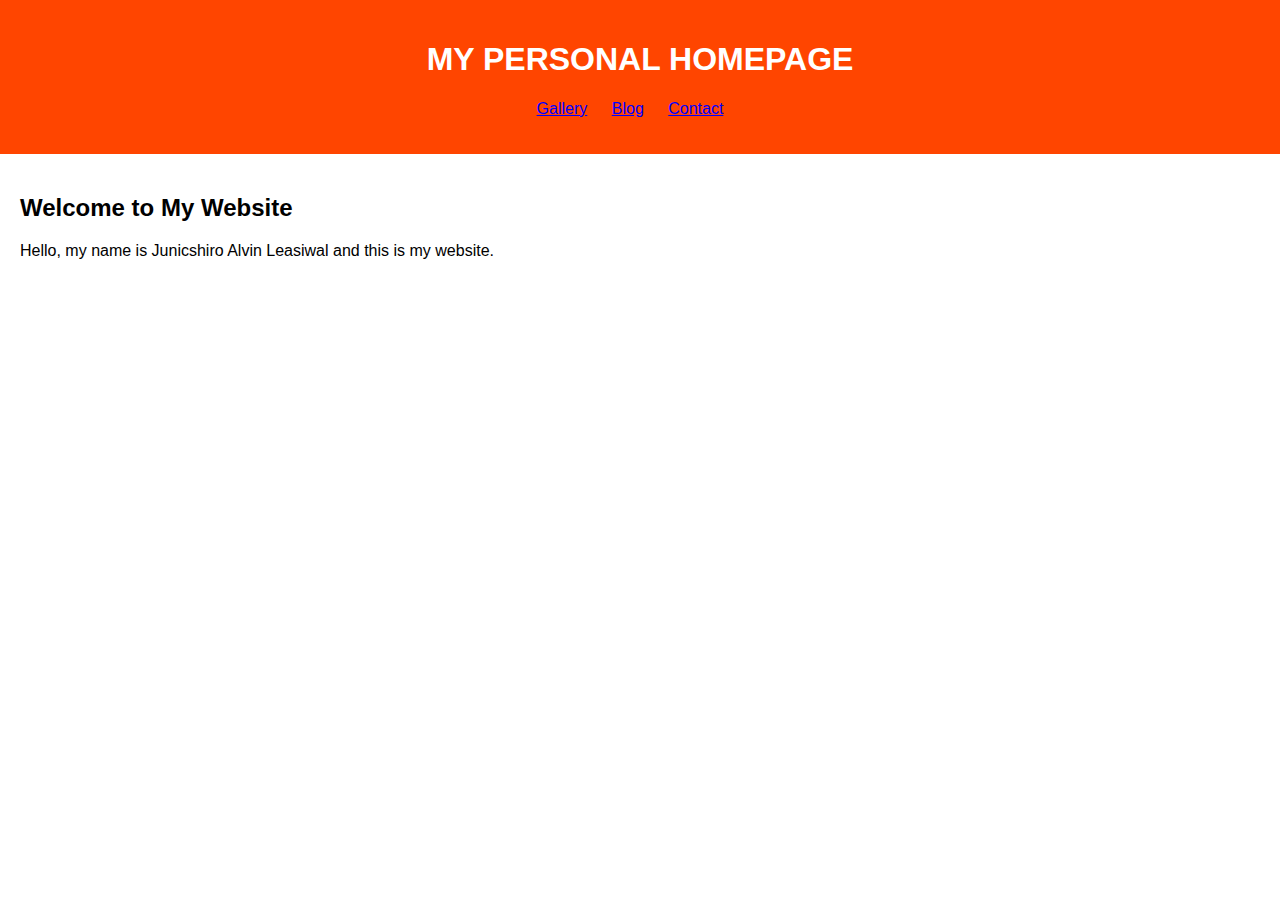
==== index.html @ 3287034c "mengubah nama file homepage" ====
<!DOCTYPE html>
<html>
<head>
	<meta charset="UTF-8">
	<meta name="viewport" content="width=device-width, initial-scale=1.0">
	<title>Homepage</title>
	<style>
		body {
            		font-family: Arial, sans-serif;
           		margin: 0;
            		padding: 0;
		}
		header {
			background-color: orangered;
			color: #fff;
			text-align:center;
			padding: 20px;
		}
		nav ul {
            		list-style-type: none;
            		padding: 0;
      		}
      		nav ul li {
            		display: inline;
           		margin-right: 20px;
		}
		main {
           		padding: 20px;
      		}
	</style>
</head>
<body>

	<header>
		<h1>MY PERSONAL HOMEPAGE</h1>

		<nav>
            <ul>
                <li><a href="file:///C:/Users/Asus/Downloads/Tugas-html/Gallery.html"style="color: blue;">Gallery</a></li>
                <li><a href="file:///C:/Users/Asus/Downloads/Tugas-html/Blog.html"style="color: blue;">Blog</a></li>
                <li><a href="file:///C:/Users/Asus/Downloads/Tugas-html/Contact.html"style="color: blue;">Contact</a></li>
            </ul>
        </nav>
	</header>

	<main>
		<h2>Welcome to My Website</h2>
		<p>Hello, my name is Junicshiro Alvin Leasiwal and this is my website.</p>
	</main>
</body>
</html>
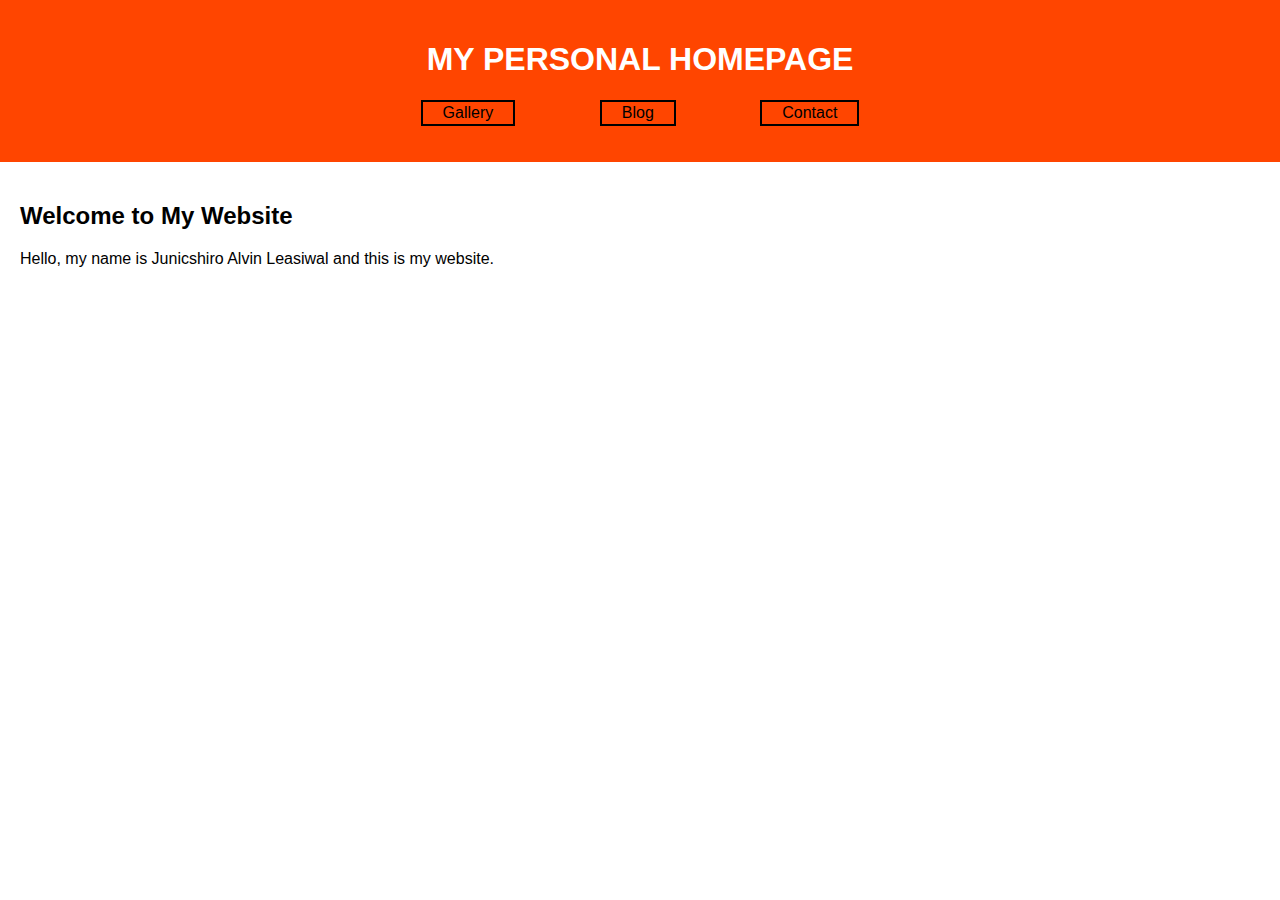
==== commit a14976bd: "melakukan dan menambahkan perubahan" ====
--- a/index.html
+++ b/index.html
@@ -4,30 +4,7 @@
 	<meta charset="UTF-8">
 	<meta name="viewport" content="width=device-width, initial-scale=1.0">
 	<title>Homepage</title>
-	<style>
-		body {
-            		font-family: Arial, sans-serif;
-           		margin: 0;
-            		padding: 0;
-		}
-		header {
-			background-color: orangered;
-			color: #fff;
-			text-align:center;
-			padding: 20px;
-		}
-		nav ul {
-            		list-style-type: none;
-            		padding: 0;
-      		}
-      		nav ul li {
-            		display: inline;
-           		margin-right: 20px;
-		}
-		main {
-           		padding: 20px;
-      		}
-	</style>
+	<link rel="stylesheet" href="styles.css">
 </head>
 <body>
 
@@ -36,9 +13,9 @@
 
 		<nav>
             <ul>
-                <li><a href="file:///C:/Users/Asus/Downloads/Tugas-html/Gallery.html"style="color: blue;">Gallery</a></li>
-                <li><a href="file:///C:/Users/Asus/Downloads/Tugas-html/Blog.html"style="color: blue;">Blog</a></li>
-                <li><a href="file:///C:/Users/Asus/Downloads/Tugas-html/Contact.html"style="color: blue;">Contact</a></li>
+                <li><a href="Gallery.html">Gallery</a></li>
+                <li><a href="Blog.html">Blog</a></li>
+                <li><a href="Contact.html">Contact</a></li>
             </ul>
         </nav>
 	</header>
--- a/styles.css
+++ b/styles.css
@@ -0,0 +1,60 @@
+body {
+    font-family: Arial, sans-serif;
+    margin: 0;
+    padding: 0;
+	}
+header {
+    background-color: orangered;
+	color: #fff;
+	text-align:center;
+	padding: 20px;
+	}
+nav ul {
+    list-style-type: none;
+    padding: 0;
+    }
+    nav ul li {
+        display: inline;
+        margin-right: 40px;
+        margin-left: 40px;
+        a:link, a:visited {
+            background-color: orangered;
+            color: black;
+            border: 2px solid black;
+            border-radius: 20;
+            padding: 2px 20px;
+            display: inline-block;
+            }
+          
+          a:hover, a:active {
+            background-color: black;
+            color: white;
+            }
+		}
+main {
+	padding: 20px;
+    }
+
+a {
+    color:black;
+    text-decoration: none;
+    }
+a:hover {
+    color:green;
+    }
+a:active{
+    color:blue;
+    }
+form {
+    position:relative; left:800px; bottom:300px;
+}
+    div.polaroid {
+		width: 35%;
+		background-color: white;
+		box-shadow: 0 4px 8px 0 rgba(0, 0, 0, 0.2), 0 6px 20px 0 rgba(0, 0, 0, 0.19);
+		margin-bottom: 25px;
+	  }
+	  div.container {
+		text-align: center;
+		padding: 10px 20px;
+	  }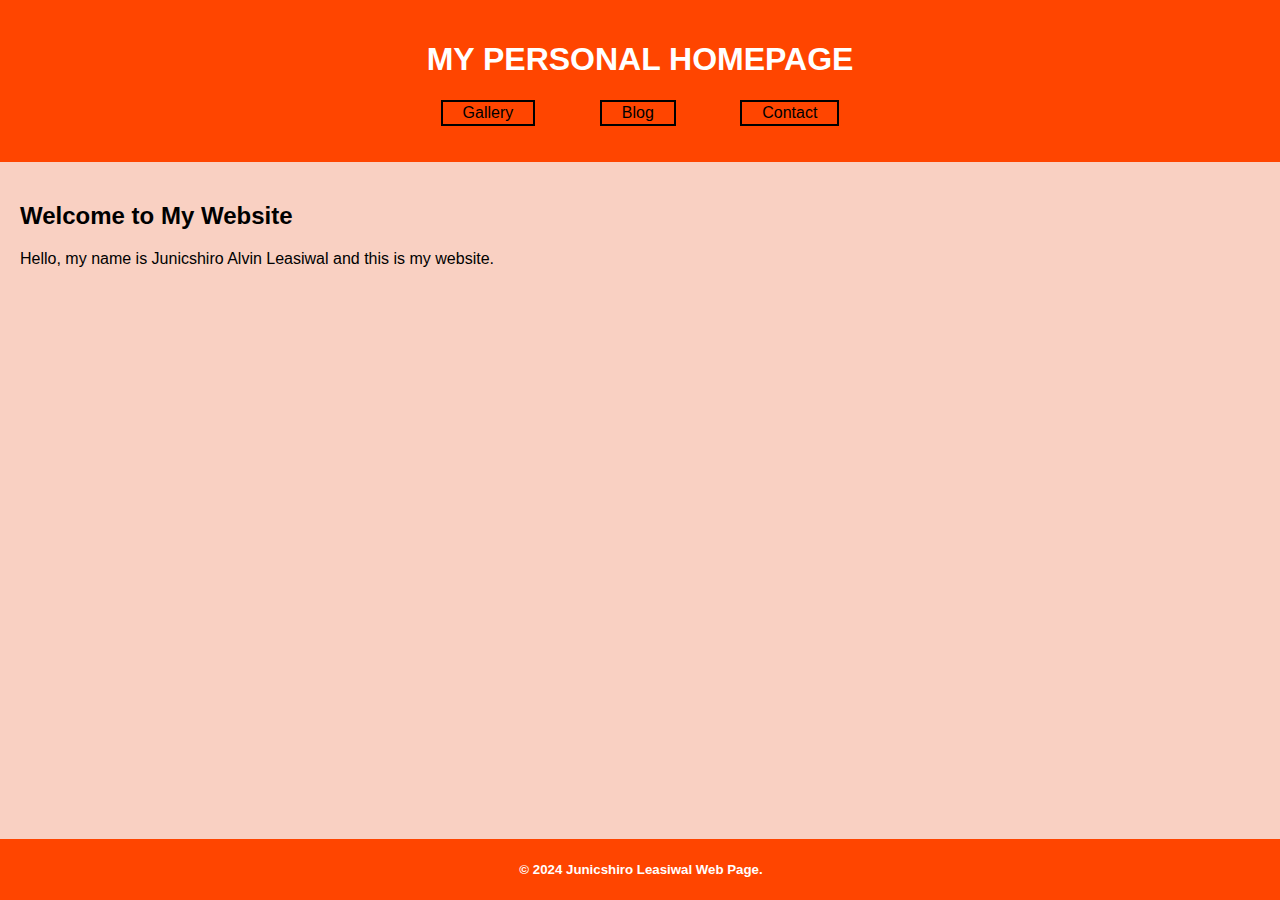
==== commit cd0c5e72: "melakukan perubahan" ====
--- a/index.html
+++ b/index.html
@@ -24,5 +24,9 @@
 		<h2>Welcome to My Website</h2>
 		<p>Hello, my name is Junicshiro Alvin Leasiwal and this is my website.</p>
 	</main>
+
+	<footer>
+		<h5 style="text-align: center;">© 2024 Junicshiro Leasiwal Web Page.</h5>
+	</footer>
 </body>
 </html>
--- a/styles.css
+++ b/styles.css
@@ -2,6 +2,7 @@
     font-family: Arial, sans-serif;
     margin: 0;
     padding: 0;
+    background-color: rgb(249, 208, 194);
 	}
 header {
     background-color: orangered;
@@ -15,8 +16,8 @@
     }
     nav ul li {
         display: inline;
-        margin-right: 40px;
-        margin-left: 40px;
+        margin-right: 30px;
+        margin-left: 30px;
         a:link, a:visited {
             background-color: orangered;
             color: black;
@@ -45,9 +46,7 @@
 a:active{
     color:blue;
     }
-form {
-    position:relative; left:800px; bottom:300px;
-}
+
     div.polaroid {
 		width: 35%;
 		background-color: white;
@@ -57,4 +56,40 @@
 	  div.container {
 		text-align: center;
 		padding: 10px 20px;
-	  }+	  }
+
+      .img {
+        display:flex;
+        justify-content:space-around;
+    }
+    
+    @media screen and (max-width:600px){
+        .img{
+            display:flex;
+            flex-direction:column;
+            justify-content: center;
+            margin-bottom: 20px;
+        }
+        div.polaroid {
+            width: 35%;
+            background-color: white;
+            box-shadow: 0 4px 8px 0 rgba(0, 0, 0, 0.2), 0 6px 20px 0 rgba(0, 0, 0, 0.19);
+            margin-bottom: 25px;
+          }
+          div.container {
+            text-align: center;
+            padding: 10px 20px;
+          }
+        
+    }
+
+footer{
+    background-color: orangered;
+    color:white;
+    padding: 1px; 
+    text-align: center; 
+    position: fixed;
+    left: 0; 
+    bottom: 0; 
+    width: 100%;
+}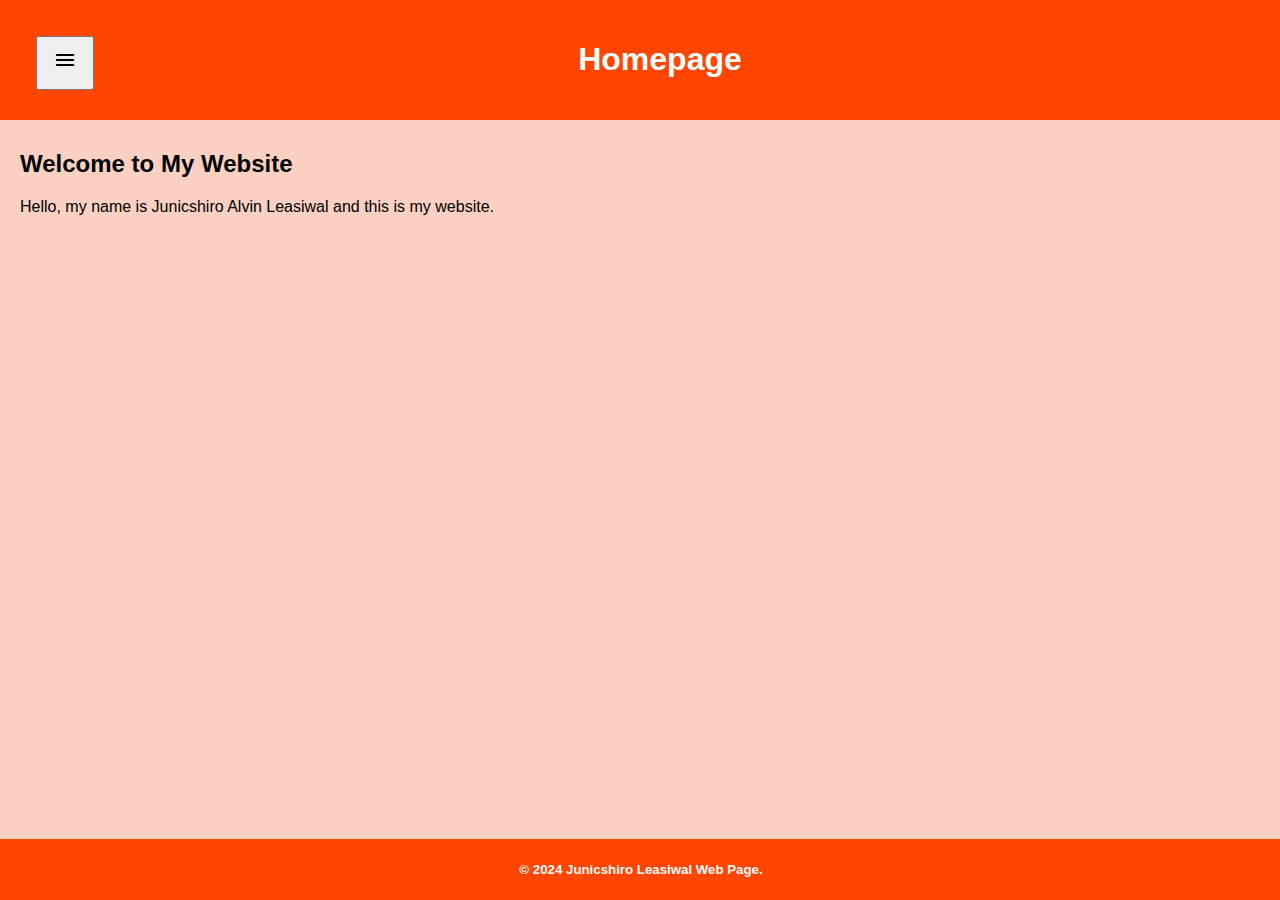
==== commit 16353e79: "Menambhaka js dan edit semua file html dan css" ====
--- a/index.html
+++ b/index.html
@@ -5,22 +5,26 @@
 	<meta name="viewport" content="width=device-width, initial-scale=1.0">
 	<title>Homepage</title>
 	<link rel="stylesheet" href="styles.css">
+	<link href="https://fonts.googleapis.com/icon?family=Material+Icons" rel="stylesheet">
 </head>
 <body>
 
 	<header>
-		<h1>MY PERSONAL HOMEPAGE</h1>
+		<h1>Homepage</h1>
 
-		<nav>
-            <ul>
-                <li><a href="Gallery.html">Gallery</a></li>
-                <li><a href="Blog.html">Blog</a></li>
-                <li><a href="Contact.html">Contact</a></li>
-            </ul>
-        </nav>
+		<div class="sidebar" id="sidebar">
+			<p style = "font-size: 20px; color:black;">Pilihan Menu:</p>
+			<a href="Gallery.html">Gallery</a>
+			<a href="Blog.html">Blog</a>
+			<a href="Contact.html">Contact</a>
+		</div>
+		
+		<div class="content">
+			<button style="font-size:24px" onclick=" toggleSidebar()"><i class="material-icons">menu</i></button>
+		</div>
 	</header>
 
-	<main>
+	<main style = "padding-top:130px;">
 		<h2>Welcome to My Website</h2>
 		<p>Hello, my name is Junicshiro Alvin Leasiwal and this is my website.</p>
 	</main>
@@ -28,5 +32,7 @@
 	<footer>
 		<h5 style="text-align: center;">© 2024 Junicshiro Leasiwal Web Page.</h5>
 	</footer>
+
+	<script src="script.js"></script>
 </body>
 </html>
--- a/styles.css
+++ b/styles.css
@@ -7,31 +7,20 @@
 header {
     background-color: orangered;
 	color: #fff;
-	text-align:center;
+    text-align:center;
 	padding: 20px;
+    position:fixed;
+    top:0;
+    left:0;
+    width:100%;
 	}
-nav ul {
-    list-style-type: none;
-    padding: 0;
-    }
-    nav ul li {
-        display: inline;
-        margin-right: 30px;
-        margin-left: 30px;
-        a:link, a:visited {
-            background-color: orangered;
-            color: black;
-            border: 2px solid black;
-            border-radius: 20;
-            padding: 2px 20px;
-            display: inline-block;
-            }
-          
-          a:hover, a:active {
-            background-color: black;
-            color: white;
-            }
-		}
+
+header div{
+    position: fixed;
+    top: 20px;
+    left: 20px;
+}
+
 main {
 	padding: 20px;
     }
@@ -70,17 +59,7 @@
             justify-content: center;
             margin-bottom: 20px;
         }
-        div.polaroid {
-            width: 35%;
-            background-color: white;
-            box-shadow: 0 4px 8px 0 rgba(0, 0, 0, 0.2), 0 6px 20px 0 rgba(0, 0, 0, 0.19);
-            margin-bottom: 25px;
-          }
-          div.container {
-            text-align: center;
-            padding: 10px 20px;
-          }
-        
+    
     }
 
 footer{
@@ -88,8 +67,44 @@
     color:white;
     padding: 1px; 
     text-align: center; 
+    position:fixed;
+    bottom:0;
+    left:0;
+    width:100%;
+}
+
+.sidebar {
+    height: 100%;
+    width: 0;
     position: fixed;
-    left: 0; 
-    bottom: 0; 
-    width: 100%;
+    top: 0;
+    left: 0;
+    background-color: rgb(235, 235, 235);
+    overflow-x: hidden;
+    transition: 0.5s;
+    padding-top: 60px;
+    z-index: 1;
+}
+
+.sidebar a {
+    padding: 10px 15px;
+    text-decoration: none;
+    font-size: 20px;
+    color: black;
+    display: block;
+    transition: 0.3s;
+}
+
+.sidebar a:hover {
+    color: orangered;
+}
+
+.content {
+    transition: margin-left .5s;
+    padding: 16px;
+}
+
+button {
+    padding: 10px 15px;
+    font-size: 16px;
 }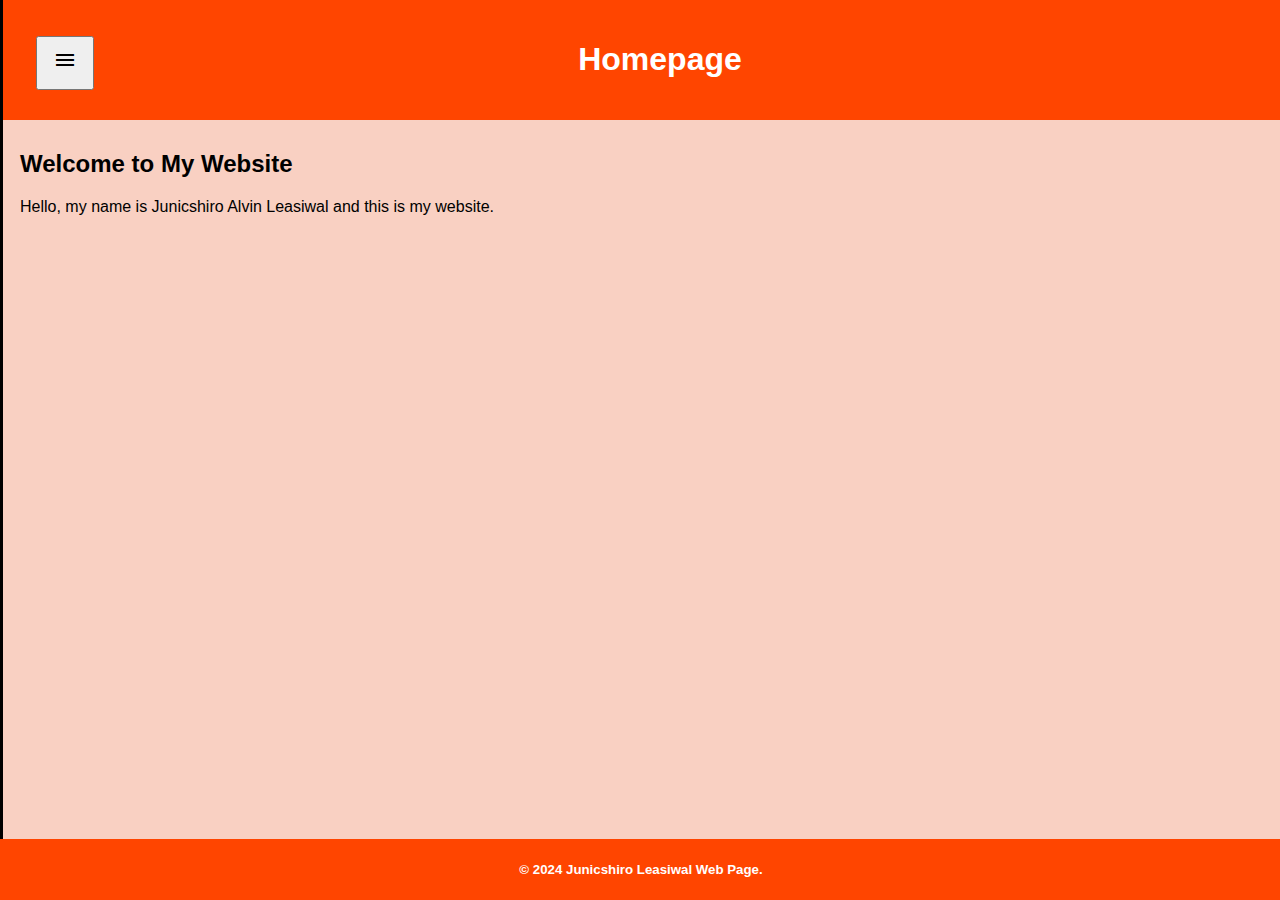
==== commit 36b6e487: "Menambahkan border pada sidebar dan memindahkan style pada setiap file ke styles.css" ====
--- a/index.html
+++ b/index.html
@@ -13,7 +13,7 @@
 		<h1>Homepage</h1>
 
 		<div class="sidebar" id="sidebar">
-			<p style = "font-size: 20px; color:black;">Pilihan Menu:</p>
+			<p>Pilihan Menu:</p>
 			<a href="Gallery.html">Gallery</a>
 			<a href="Blog.html">Blog</a>
 			<a href="Contact.html">Contact</a>
--- a/styles.css
+++ b/styles.css
@@ -69,7 +69,6 @@
     text-align: center; 
     position:fixed;
     bottom:0;
-    left:0;
     width:100%;
 }
 
@@ -82,8 +81,13 @@
     background-color: rgb(235, 235, 235);
     overflow-x: hidden;
     transition: 0.5s;
-    padding-top: 60px;
+    padding-top: 0px;
     z-index: 1;
+    border-top-style: solid;
+    border-right-style: solid;
+    border-bottom-style: solid;
+    border-left-style: none;
+    border-color:black;
 }
 
 .sidebar a {
@@ -107,4 +111,17 @@
 button {
     padding: 10px 15px;
     font-size: 16px;
+}
+
+header div p{
+    font-size: 20px;
+    color:black;
+    background-color: orangered;
+    padding:20px;
+    margin-top: 0;
+    border-top-style: none;
+    border-right-style: none;
+    border-bottom-style: solid;
+    border-left-style: none;
+    border-color:black;
 }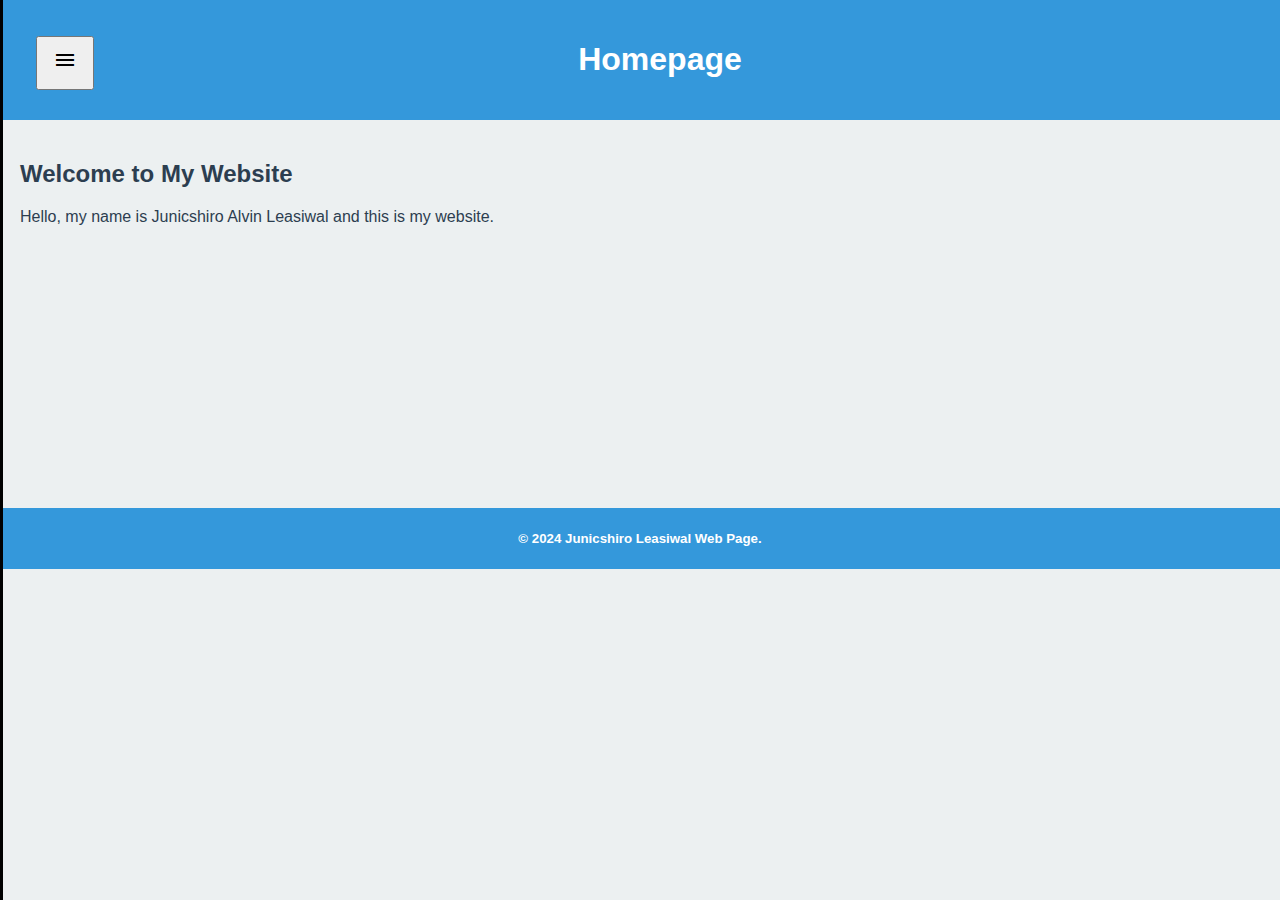
==== commit 9a9941db: "Melakukan beberapa perubahan pada semua file html dan css serta menambahkan gambar" ====
--- a/index.html
+++ b/index.html
@@ -24,7 +24,7 @@
 		</div>
 	</header>
 
-	<main style = "padding-top:130px;">
+	<main style = "padding-bottom:266px;">
 		<h2>Welcome to My Website</h2>
 		<p>Hello, my name is Junicshiro Alvin Leasiwal and this is my website.</p>
 	</main>
--- a/styles.css
+++ b/styles.css
@@ -2,16 +2,14 @@
     font-family: Arial, sans-serif;
     margin: 0;
     padding: 0;
-    background-color: rgb(249, 208, 194);
+    background-color: #ecf0f1;
+    color: #2c3e50;
 	}
 header {
-    background-color: orangered;
+    background-color: #3498db;
 	color: #fff;
     text-align:center;
 	padding: 20px;
-    position:fixed;
-    top:0;
-    left:0;
     width:100%;
 	}
 
@@ -30,7 +28,7 @@
     text-decoration: none;
     }
 a:hover {
-    color:green;
+    color:#e74c3c;
     }
 a:active{
     color:blue;
@@ -48,28 +46,18 @@
 	  }
 
       .img {
-        display:flex;
-        justify-content:space-around;
+        display: flex;
+        flex-direction: column;
+        justify-content: center;
+        align-items: center;
     }
     
-    @media screen and (max-width:600px){
-        .img{
-            display:flex;
-            flex-direction:column;
-            justify-content: center;
-            margin-bottom: 20px;
-        }
-    
-    }
 
 footer{
-    background-color: orangered;
+    background-color: #3498db;
     color:white;
     padding: 1px; 
     text-align: center; 
-    position:fixed;
-    bottom:0;
-    width:100%;
 }
 
 .sidebar {
@@ -100,7 +88,7 @@
 }
 
 .sidebar a:hover {
-    color: orangered;
+    color: #e74c3c;
 }
 
 .content {
@@ -116,7 +104,7 @@
 header div p{
     font-size: 20px;
     color:black;
-    background-color: orangered;
+    background-color: #2c3e50;
     padding:20px;
     margin-top: 0;
     border-top-style: none;
@@ -124,4 +112,4 @@
     border-bottom-style: solid;
     border-left-style: none;
     border-color:black;
-}+}
